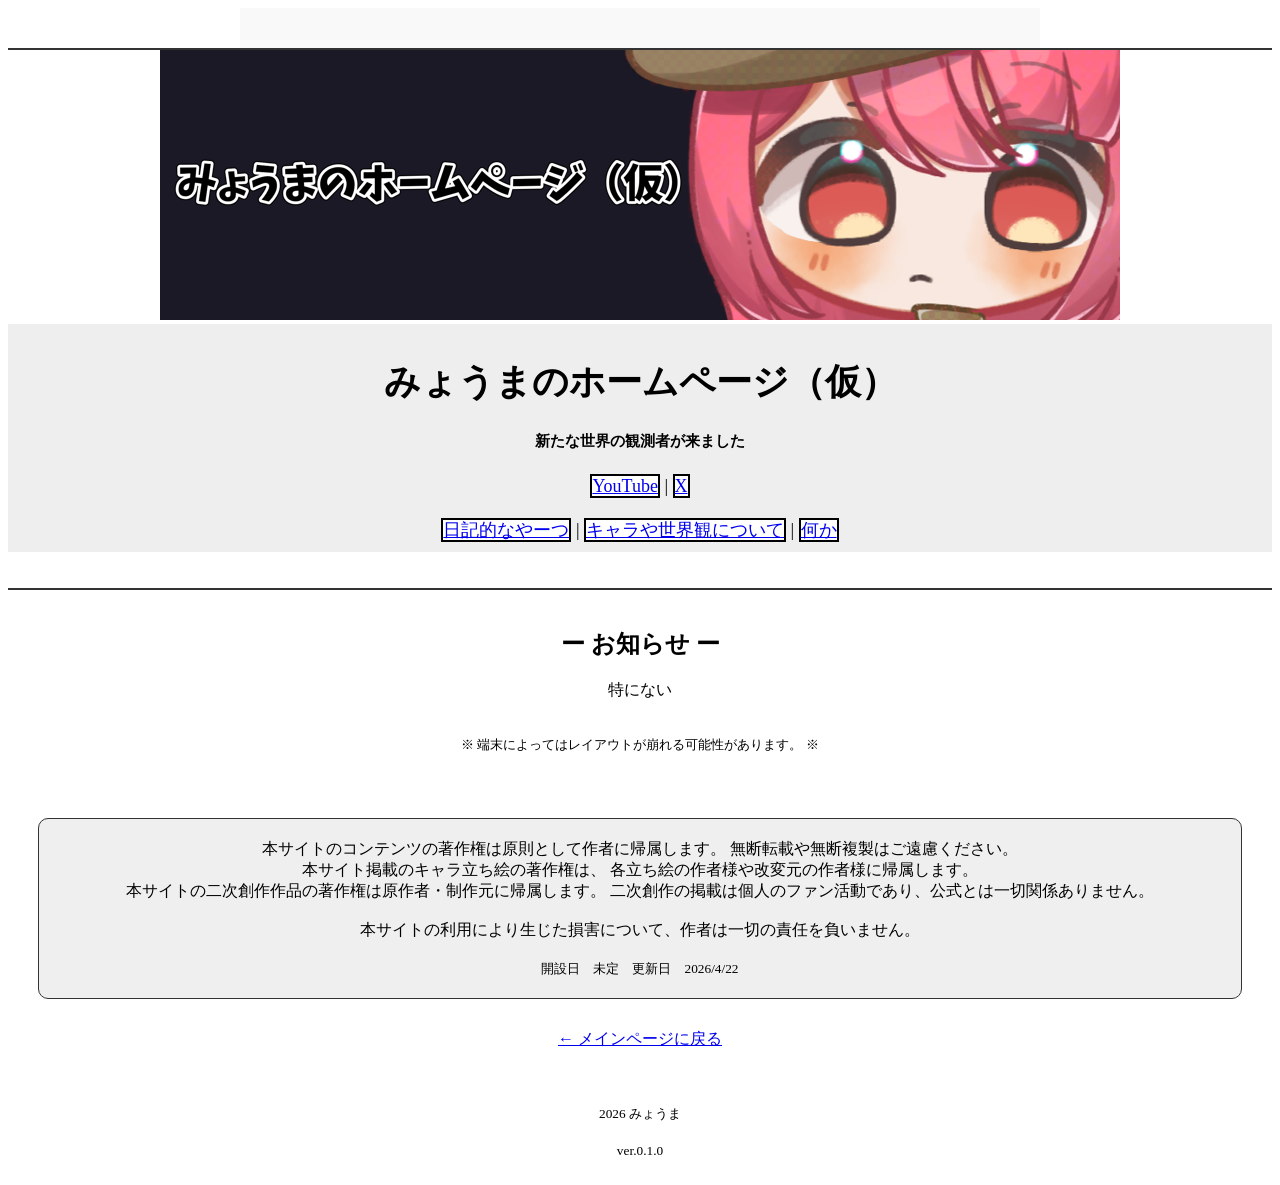
==== index.html @ 61c8280b "Update index.html" ====
<!DOCTYPE html><!--なにみてんだこら-->
<html lang="ja"> 
<head>
  <meta charset="utf-8">
  <meta name="robots" content="noindex,nofollow"> <!--検索避け-->
  <link rel="stylesheet" href="assets/css/style.css">

  <title>みょうまのホームページ</title>
  
</head>

<!--トップページ-->

<div class="center-content"><!--整列するやーつ-->
 <div class="topimage">

    <div class="scroll">
      <h3>なにみてんだこら</h3>
    </div>

  <div class="border-bottom-1"></div><!--下の枠線-->

  <script type="text/javascript">
    var imglist = new Array(
    "assets/images/top1.png",
    "assets/images/top2.png",
    "assets/images/top3.png");
    var selectnum = Math.floor(Math.random() * imglist.length);
    var output = "<img src=" + imglist[selectnum] + ">";
   document.write(output);
   </script>

    </div>
  <header>
    
    <h1>みょうまのホームページ（仮）</h1>
    <h5>新たな世界の観測者が来ました</h5>
    <nav>
      <a href="https://www.youtube.com/@myoumakari"class="btn btn-border">YouTube</a> |
      <a href="https://x.com/myoumakari"class="btn btn-border">X</a> 
    </nav>
    <br>
    <nav>
      <a href="diary_index.html"class="btn btn-border">日記的なやーつ</a> |
      <a href="chara_index.html"class="btn btn-border">キャラや世界観について</a> |
      <a href="amatta_index.html"class="btn btn-border">何か</a>
    </nav>
  </header>
    <body>
       <br><br>
       <div class="border-bottom-1"></div><!--下の枠線-->
       <br>
  <h2>ー お知らせ ー</h2>
  <p>特にない</p>
  <br><small>※ 端末によってはレイアウトが崩れる可能性があります。 ※</small>
  </p>
<!--注意書き-->
  <br>
<div class="box">
        本サイトのコンテンツの著作権は原則として作者に帰属します。
        無断転載や無断複製はご遠慮ください。
    <br>本サイト掲載のキャラ立ち絵の著作権は、
        各立ち絵の作者様や改変元の作者様に帰属します。
    <br>本サイトの二次創作作品の著作権は原作者・制作元に帰属します。
        二次創作の掲載は個人のファン活動であり、公式とは一切関係ありません。<br>

    <br>本サイトの利用により生じた損害について、作者は一切の責任を負いません。 <br>
    <br><small>開設日　未定　更新日　2026/4/22</small>
</div>

  <a href="myoumakari.html">← メインページに戻る</a><br><br><br><br>
  <small>2026 みょうま</small><br><br>
  <small>ver.0.1.0</small><br><br>
 </body>
 </div>
<html>

<!--そるさんやライとさんのサイトを参考にしたよぉ-->
---- assets/css/style.css ----
.center-content {
  text-align: center; 
}


.sketch a img:hover {
  filter: brightness(1.1);
  transform: scale(1.03);
  transition: 0.1s;
}

ul {
  list-style: none; 
  padding-left: 0;
}

.box {
  padding:20px;
  margin:30px;
  border:1px solid #333;
  border-radius:10px;
  background:#efefef;
}
.box1 {
  padding:20px;
  margin-bottom:30px;
  margin-left:30px;
  margin-right:30px;
  border-radius:10px;
  background:#605b5f;
  color:#fff;
}
.box2 {
  padding:20px;
  margin-bottom:30px;
  margin-left:30px;
  margin-right:30px;
  border-radius:10px;
  background:#718aef;
  color:#fff;
}
.box3 {
  padding:20px;
  margin-bottom:30px;
  margin-left:30px;
  margin-right:30px;
  border-radius:10px;
  background:#bb1414;
  color:#fff;
}
.box4 {
  padding:20px;
  margin-bottom:30px;
  margin-left:30px;
  margin-right:30px;
  border-radius:10px;
  background:#0d0650;
  color:#fff;
}
.box5 {
  padding:20px;
  margin-bottom:30px;
  margin-left:30px;
  margin-right:30px;
  border-radius:10px;
  background:#95d395;
  color:#fff;
}
.box6 {
  padding:20px;
  margin-bottom:30px;
  margin-left:30px;
  margin-right:30px;
  border-radius:10px;
  background:#e6dd6c;
  color:#fff;
}
.box7 {
  padding:20px;
  margin-bottom:30px;
  margin-left:30px;
  margin-right:30px;
  border-radius:10px;
  background:#f18112;
  color:#fff;
}


@font-face {
  font-family: 'KH-Dot-Hibiya';
  src: url('../fonts/KH-Dot-Hibiya-24.woff2') format('woff2'),
       url('../fonts/KH-Dot-Hibiya-24.woff') format('woff');
  font-weight: normal;
  font-style: normal;
}

body {
  font-family: 'KH-Dot-Hibiya', 'sans-serif';
  margin: 20;
}

h1 {
    background: #eee;
}


.border-bottom-1{
    border-bottom: solid 2px #333;
}


a.btn-border {
  border: 2px solid #000;
  border-radius: 0;
  background: #fff;
}

a.btn-border:hover {
  color: #fff;
  background: #787878;
}

header {
    background: #eee;
    padding: 10px;
    text-align: center;
    font-size: 18px;
}

.container {
    display: flex;
    height: calc(100vh - 60px);
}

.sidebar {
    width: 200px;
    background: #fff;
    padding: 10px;
    border: 2px solid #a5a5a5;
    overflow-y: hidden;
}

.sidebar:hover {
    overflow-y: auto;  
}

.sidebar li {
    margin: 10px 0;
}

.sidebar a {
    text-decoration: none;
    color: #333;
}

.content {
    flex: 1;
    padding: 0;
}

iframe {
    width: 95%;
    max-width: 800px;
    height: 100vh;
    margin: 0 auto;
    border: none;
}

.content iframe {
    display: block;
    margin: 0 auto;
    width: 80%; 
    height: 100vh;
    border: 2px solid #333;
    margin-left: 2%;
}

.diary p {
    line-height: 2.0;
    padding: 25px;
}

.scroll {
  width: 800px; 
  height: 40px; 
  margin: 0px auto;     
  overflow: hidden;       
  background: #f9f9f9; 
  display: flex;
  align-items: center;    
  white-space: nowrap;    
}

.scroll h3 {
  display: inline-block;
  padding-left: 100%;      
  animation: scroll-text 15s linear infinite; 
  margin: 0;
}


@keyframes scroll-text {
  0% {
    transform: translateX(0%);
  }
  100% {
    transform: translateX(-100%);
  }
}
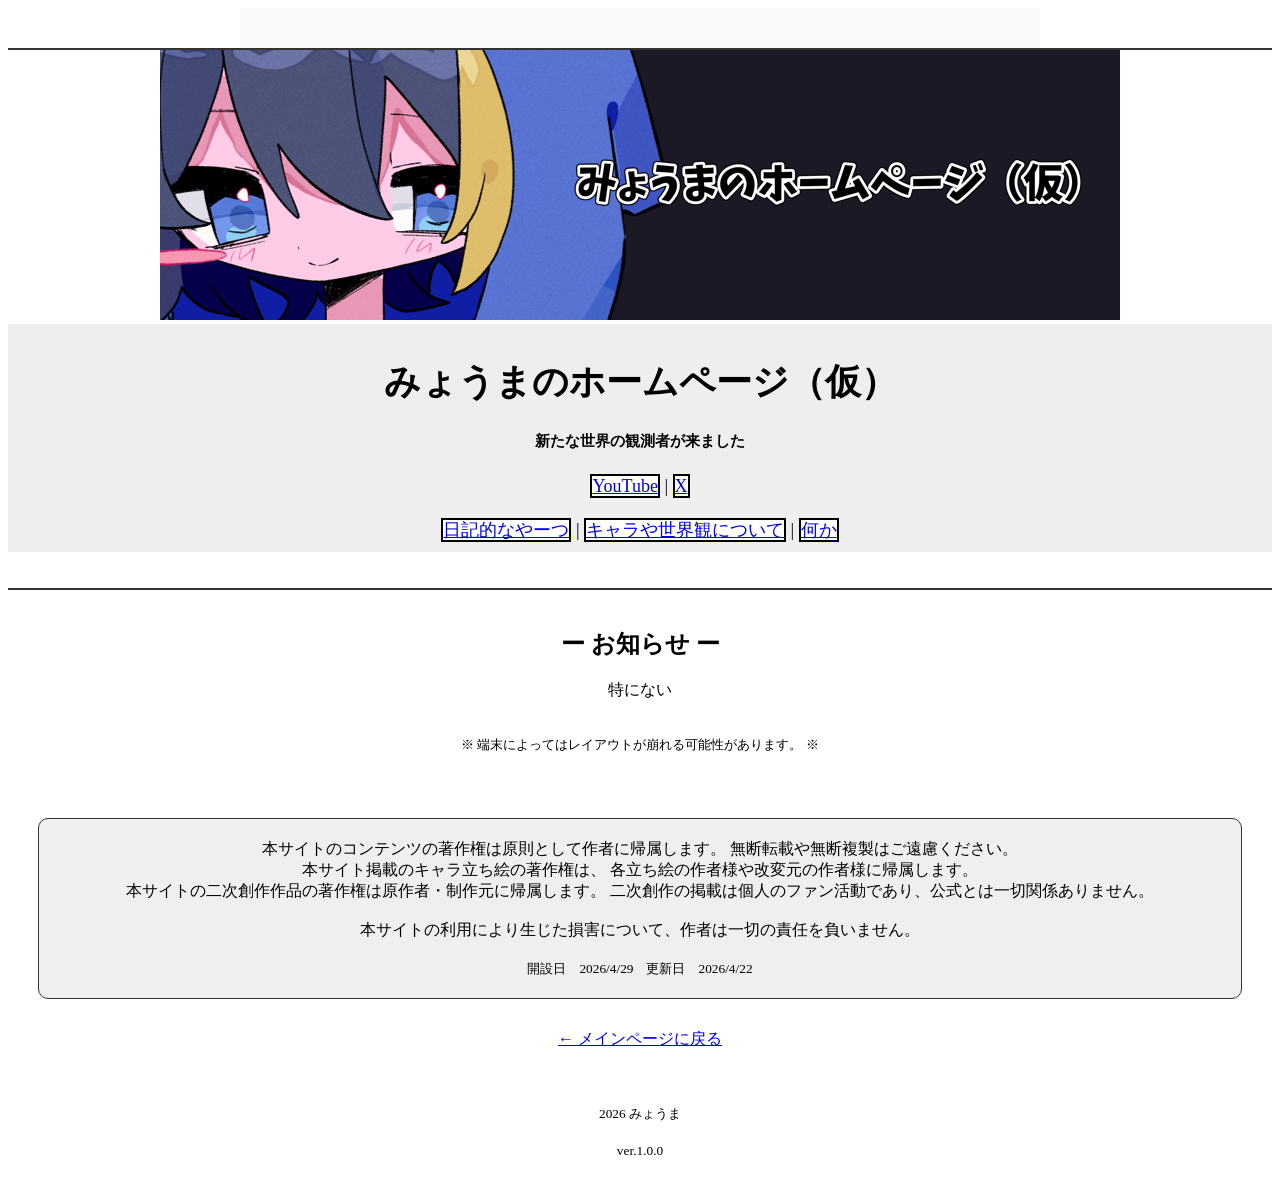
==== commit 4f12156a: "Update index.html" ====
--- a/index.html
+++ b/index.html
@@ -66,12 +66,12 @@
         二次創作の掲載は個人のファン活動であり、公式とは一切関係ありません。<br>
 
     <br>本サイトの利用により生じた損害について、作者は一切の責任を負いません。 <br>
-    <br><small>開設日　未定　更新日　2026/4/22</small>
+    <br><small>開設日　2026/4/29　更新日　2026/4/22</small>
 </div>
 
   <a href="myoumakari.html">← メインページに戻る</a><br><br><br><br>
   <small>2026 みょうま</small><br><br>
-  <small>ver.0.1.0</small><br><br>
+  <small>ver.1.0.0</small><br><br>
  </body>
  </div>
 <html>
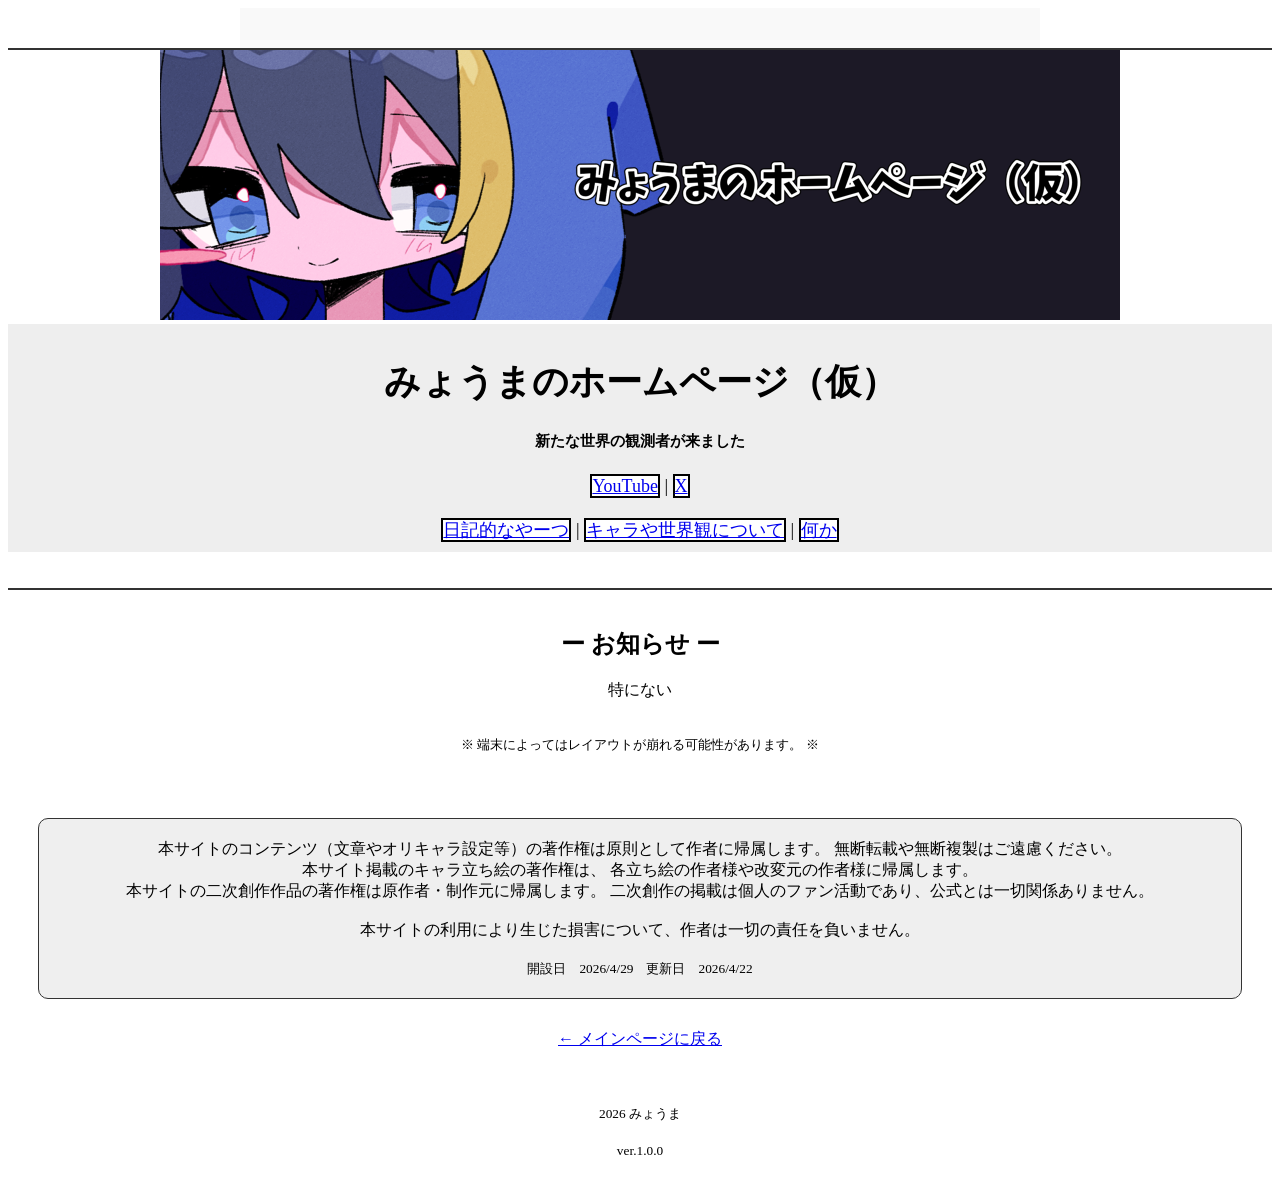
==== commit 3d3744b4: "Update index.html" ====
--- a/index.html
+++ b/index.html
@@ -58,7 +58,7 @@
 <!--注意書き-->
   <br>
 <div class="box">
-        本サイトのコンテンツの著作権は原則として作者に帰属します。
+        本サイトのコンテンツ（文章やオリキャラ設定等）の著作権は原則として作者に帰属します。
         無断転載や無断複製はご遠慮ください。
     <br>本サイト掲載のキャラ立ち絵の著作権は、
         各立ち絵の作者様や改変元の作者様に帰属します。
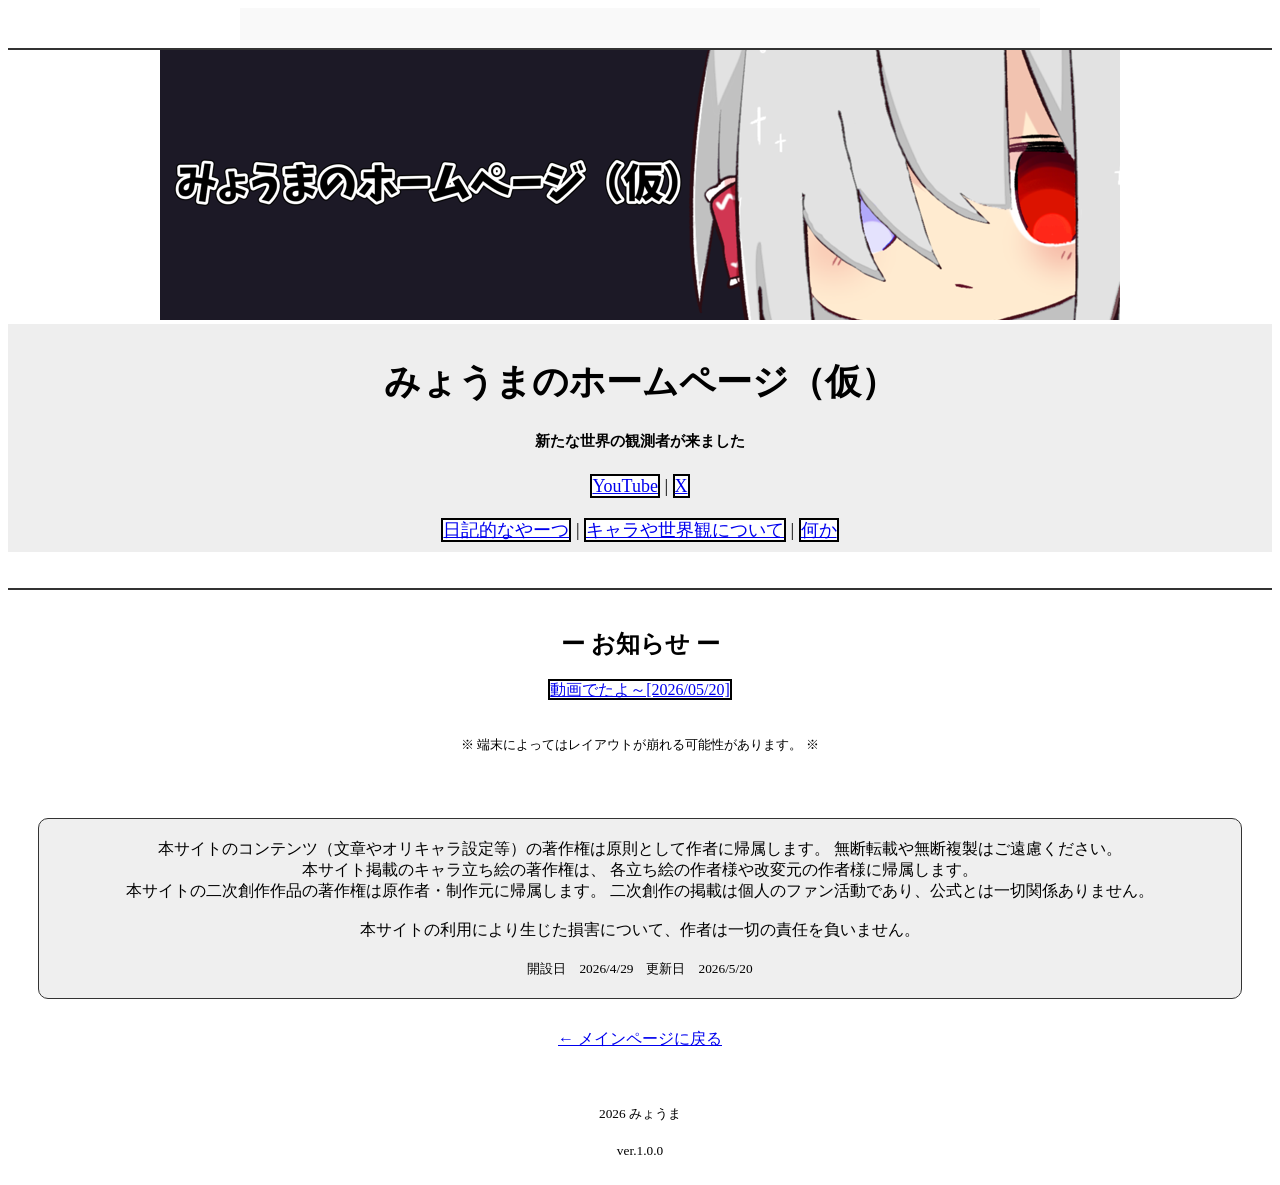
==== commit 2291e3be: "Update index.html" ====
--- a/index.html
+++ b/index.html
@@ -52,7 +52,7 @@
        <div class="border-bottom-1"></div><!--下の枠線-->
        <br>
   <h2>ー お知らせ ー</h2>
-  <p>特にない</p>
+  <p> <a href="https://youtu.be/fFLc2mxVN80?si=3D8NJ2InppjA2UUZ"class="btn btn-border">動画でたよ～[2026/05/20]</a> </p>
   <br><small>※ 端末によってはレイアウトが崩れる可能性があります。 ※</small>
   </p>
 <!--注意書き-->
@@ -66,7 +66,7 @@
         二次創作の掲載は個人のファン活動であり、公式とは一切関係ありません。<br>
 
     <br>本サイトの利用により生じた損害について、作者は一切の責任を負いません。 <br>
-    <br><small>開設日　2026/4/29　更新日　2026/4/22</small>
+    <br><small>開設日　2026/4/29　更新日　2026/5/20</small>
 </div>
 
   <a href="myoumakari.html">← メインページに戻る</a><br><br><br><br>
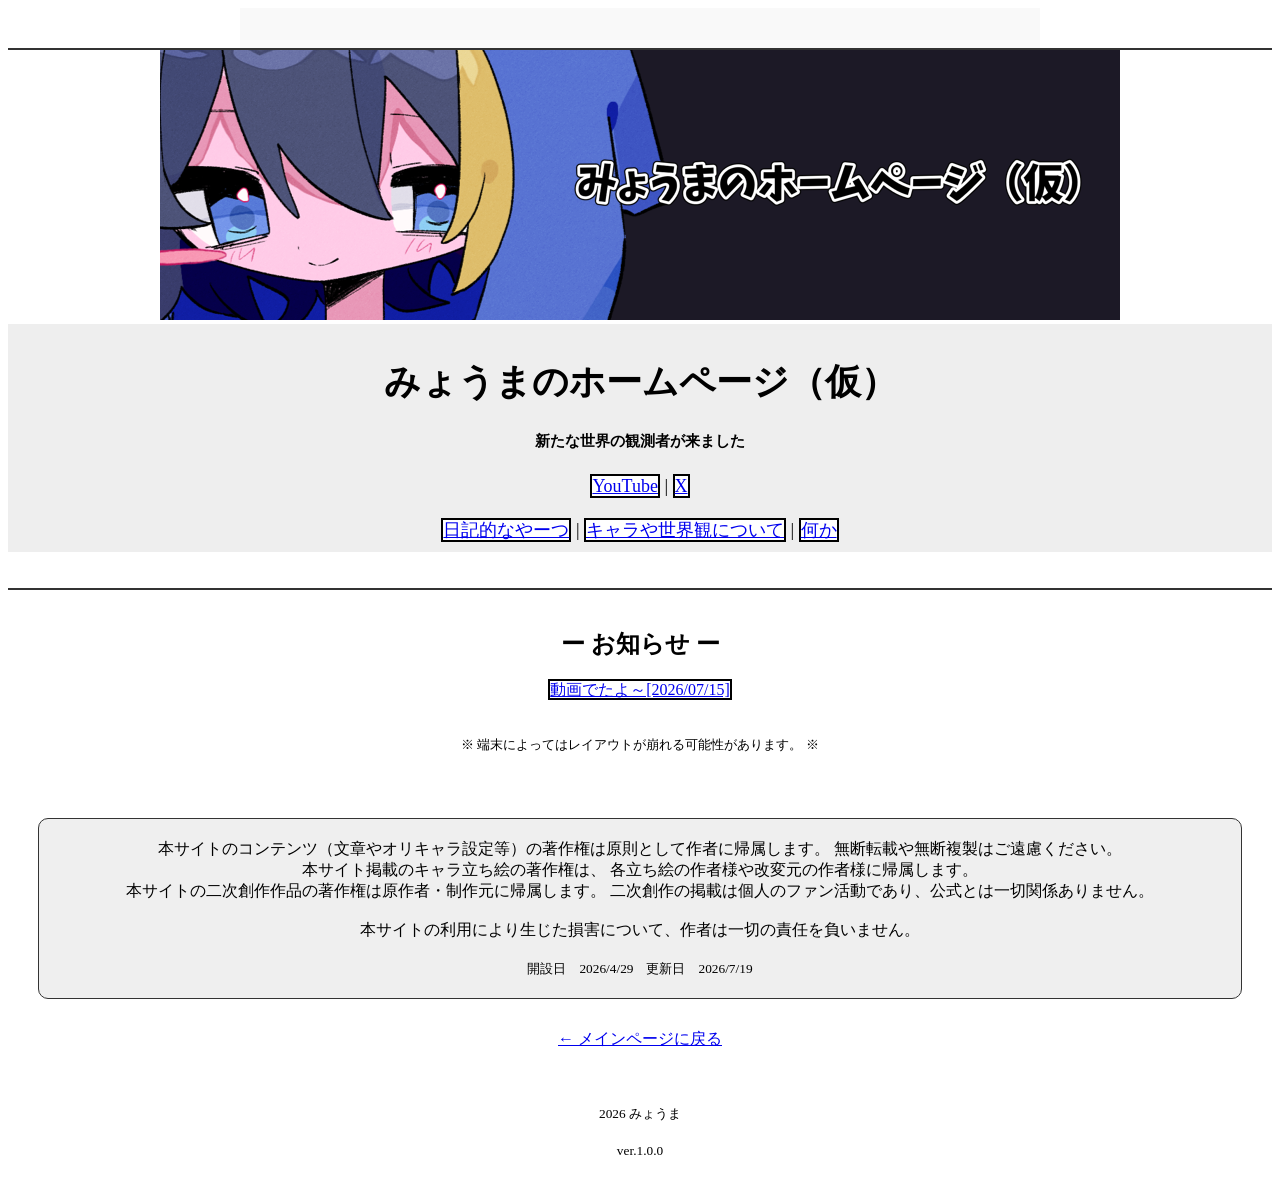
==== commit f49180d2: "Update index.html" ====
--- a/index.html
+++ b/index.html
@@ -52,7 +52,7 @@
        <div class="border-bottom-1"></div><!--下の枠線-->
        <br>
   <h2>ー お知らせ ー</h2>
-  <p> <a href="https://youtu.be/fFLc2mxVN80?si=3D8NJ2InppjA2UUZ"class="btn btn-border">動画でたよ～[2026/05/20]</a> </p>
+  <p> <a href="https://www.youtube.com/watch?v=iPLaUmDEbRg&t=17s"class="btn btn-border">動画でたよ～[2026/07/15]</a> </p>
   <br><small>※ 端末によってはレイアウトが崩れる可能性があります。 ※</small>
   </p>
 <!--注意書き-->
@@ -66,7 +66,7 @@
         二次創作の掲載は個人のファン活動であり、公式とは一切関係ありません。<br>
 
     <br>本サイトの利用により生じた損害について、作者は一切の責任を負いません。 <br>
-    <br><small>開設日　2026/4/29　更新日　2026/5/20</small>
+    <br><small>開設日　2026/4/29　更新日　2026/7/19</small>
 </div>
 
   <a href="myoumakari.html">← メインページに戻る</a><br><br><br><br>
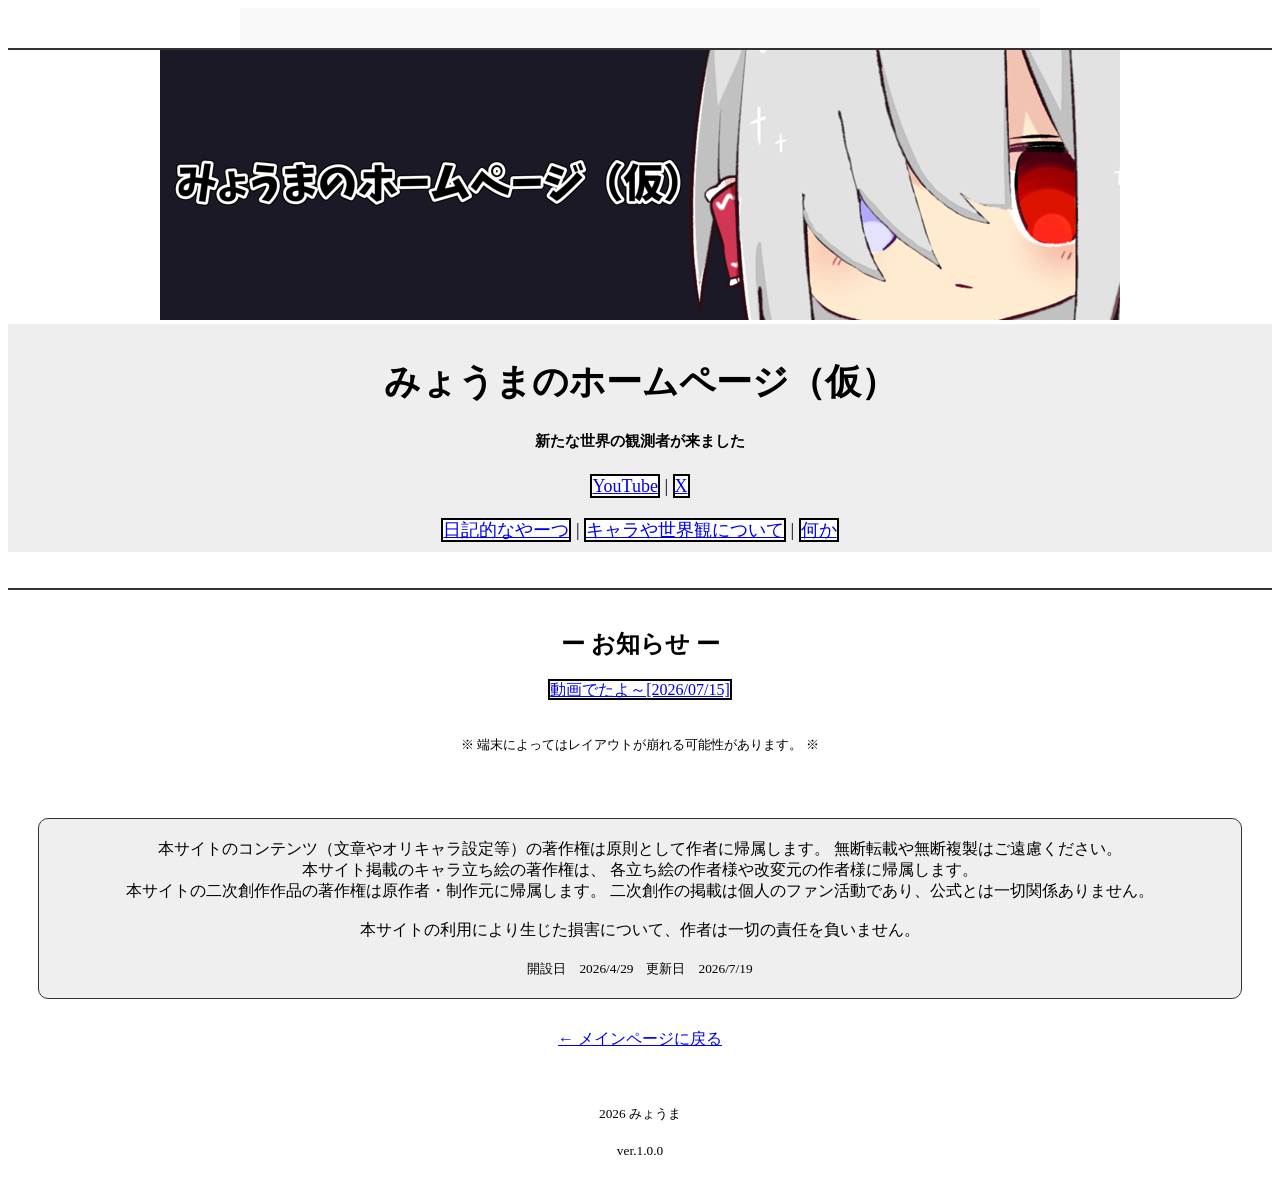
==== commit 0c137497: "Update index.html" ====
--- a/index.html
+++ b/index.html
@@ -16,7 +16,7 @@
  <div class="topimage">
 
     <div class="scroll">
-      <h3>なにみてんだこら</h3>
+      <h3>よくこの世界にこれたね</h3>
     </div>
 
   <div class="border-bottom-1"></div><!--下の枠線-->
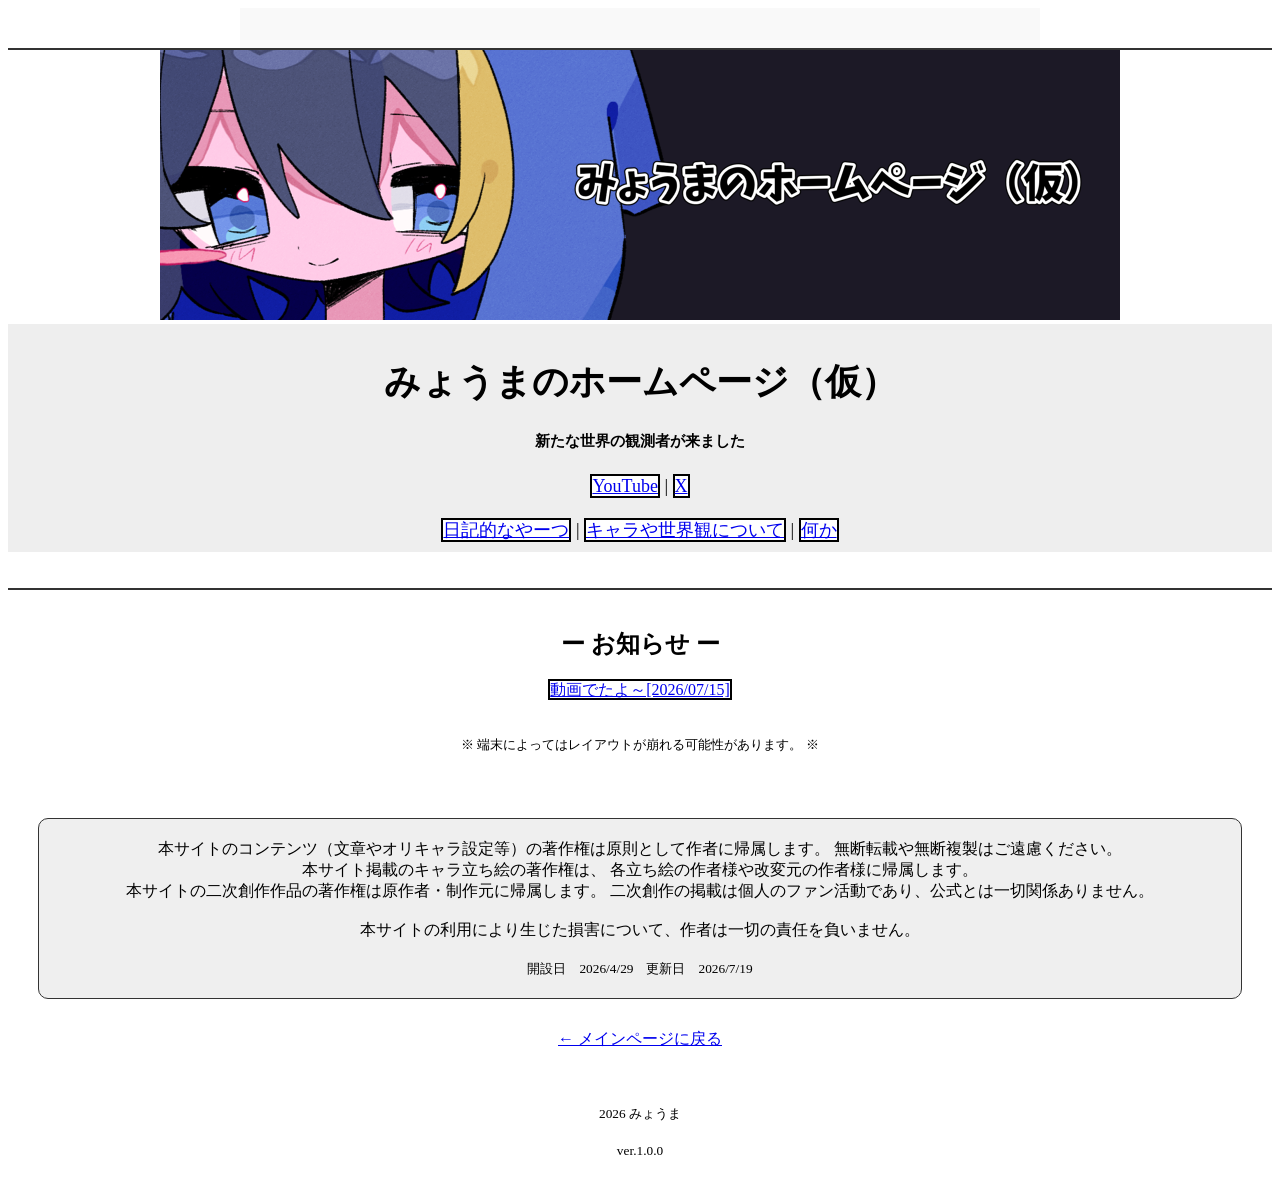
==== commit 5737bfe4: "Update index.html" ====
--- a/index.html
+++ b/index.html
@@ -52,7 +52,7 @@
        <div class="border-bottom-1"></div><!--下の枠線-->
        <br>
   <h2>ー お知らせ ー</h2>
-  <p> <a href="https://www.youtube.com/watch?v=iPLaUmDEbRg&t=17s"class="btn btn-border">動画でたよ～[2026/07/15]</a> </p>
+  <p> <a href="https://www.youtube.com/watch?v=wnvNCQPCvWI"class="btn btn-border">動画でたよ～[2026/07/15]</a> </p>
   <br><small>※ 端末によってはレイアウトが崩れる可能性があります。 ※</small>
   </p>
 <!--注意書き-->
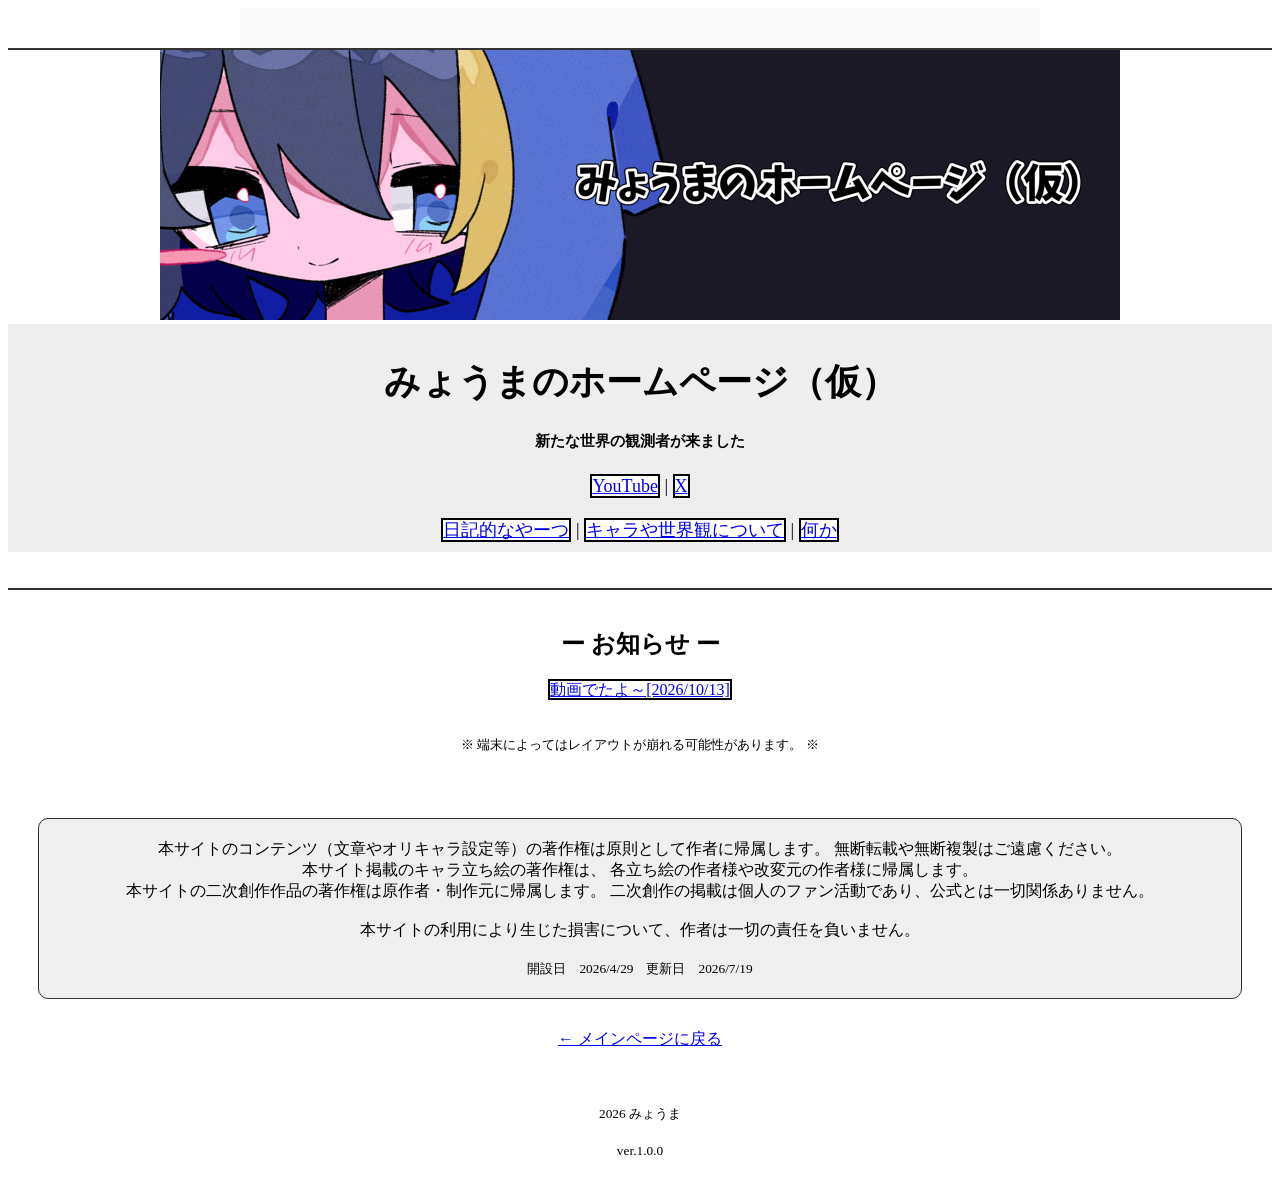
==== commit 004e342f: "Update index.html" ====
--- a/index.html
+++ b/index.html
@@ -52,7 +52,7 @@
        <div class="border-bottom-1"></div><!--下の枠線-->
        <br>
   <h2>ー お知らせ ー</h2>
-  <p> <a href="https://www.youtube.com/watch?v=wnvNCQPCvWI"class="btn btn-border">動画でたよ～[2026/07/15]</a> </p>
+  <p> <a href="https://www.youtube.com/watch?v=wnvNCQPCvWI"class="btn btn-border">動画でたよ～[2026/10/13]</a> </p>
   <br><small>※ 端末によってはレイアウトが崩れる可能性があります。 ※</small>
   </p>
 <!--注意書き-->
